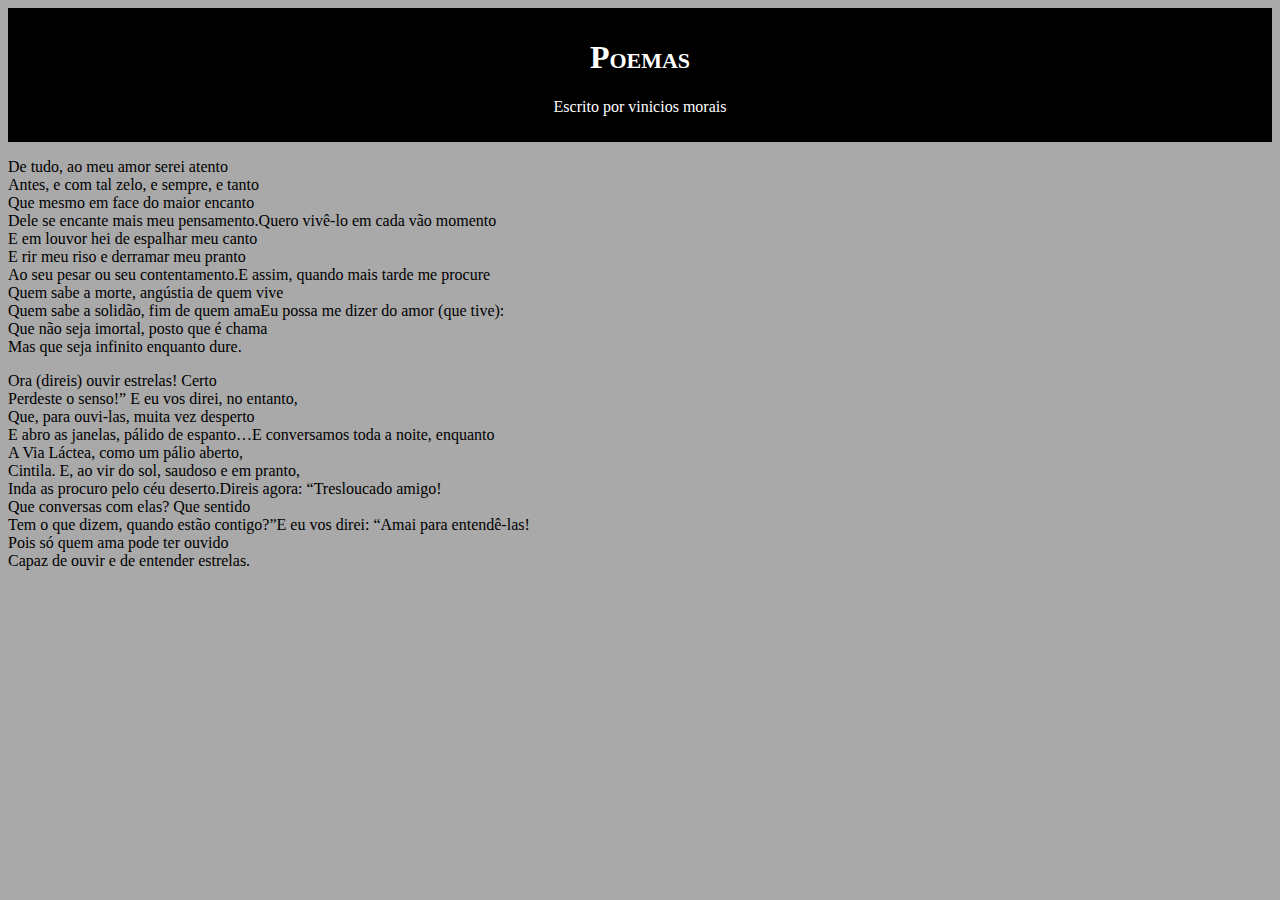
==== 11/index.html @ 30e3b29c "sssssssssss" ====
<!DOCTYPE html>
<html lang="en">
<head>
    <meta charset="UTF-8">
    <meta name="viewport" content="width=device-width, initial-scale=1.0">
    <title>Document</title>
    <link rel="stylesheet" href="style.css">
</head>
<body>
    <header>
        <h1>Poemas</h1>
        <p>Escrito por <a href="https://www.pensador.com/poemas_mais_lindos_da_literatura_brasileira/" target="_blank">vinicios morais</a></p>
    </header>

    <section>
        <p>
            De tudo, ao meu amor serei atento <br>
            Antes, e com tal zelo, e sempre, e tanto <br>
            Que mesmo em face do maior encanto <br>
            Dele se encante mais meu pensamento.Quero vivê-lo em cada vão momento <br>
            E em louvor hei de espalhar meu canto <br>
            E rir meu riso e derramar meu pranto <br>
            Ao seu pesar ou seu contentamento.E assim, quando mais tarde me procure <br>
            Quem sabe a morte, angústia de quem vive <br>
            Quem sabe a solidão, fim de quem amaEu possa me dizer do amor (que tive): <br>
            Que não seja imortal, posto que é chama <br>
            Mas que seja infinito enquanto dure. <br>
        </p>
    </section>

    <section>
        <p>
            Ora (direis) ouvir estrelas! Certo <br>
            Perdeste o senso!” E eu vos direi, no entanto, <br>
            Que, para ouvi-las, muita vez desperto <br>
            E abro as janelas, pálido de espanto…E conversamos toda a noite, enquanto <br>
            A Via Láctea, como um pálio aberto, <br>
            Cintila. E, ao vir do sol, saudoso e em pranto, <br>
            Inda as procuro pelo céu deserto.Direis agora: “Tresloucado amigo! <br>
            Que conversas com elas? Que sentido <br>
            Tem o que dizem, quando estão contigo?”E eu vos direi: “Amai para entendê-las! <br>
            Pois só quem ama pode ter ouvido <br>
            Capaz de ouvir e de entender estrelas. <br>
        </p>
    </section>
</body>
</html>
---- 11/style.css ----
@charset "UTF-8";

body {
    background-color: darkgray;
}

header {
    background-color: black;
    color: white;
    text-align: center;
    padding-top: 10px;
    padding-bottom: 10px;
}

header > h1 {
    font-variant: small-caps;
}

a {
    text-decoration: none;
    color: white;
}

a:hover {
    text-decoration: underline;
    color: blue;
    transition-duration: 0.1s;
}

a:active {
    color: rgb(255, 255, 255);
}
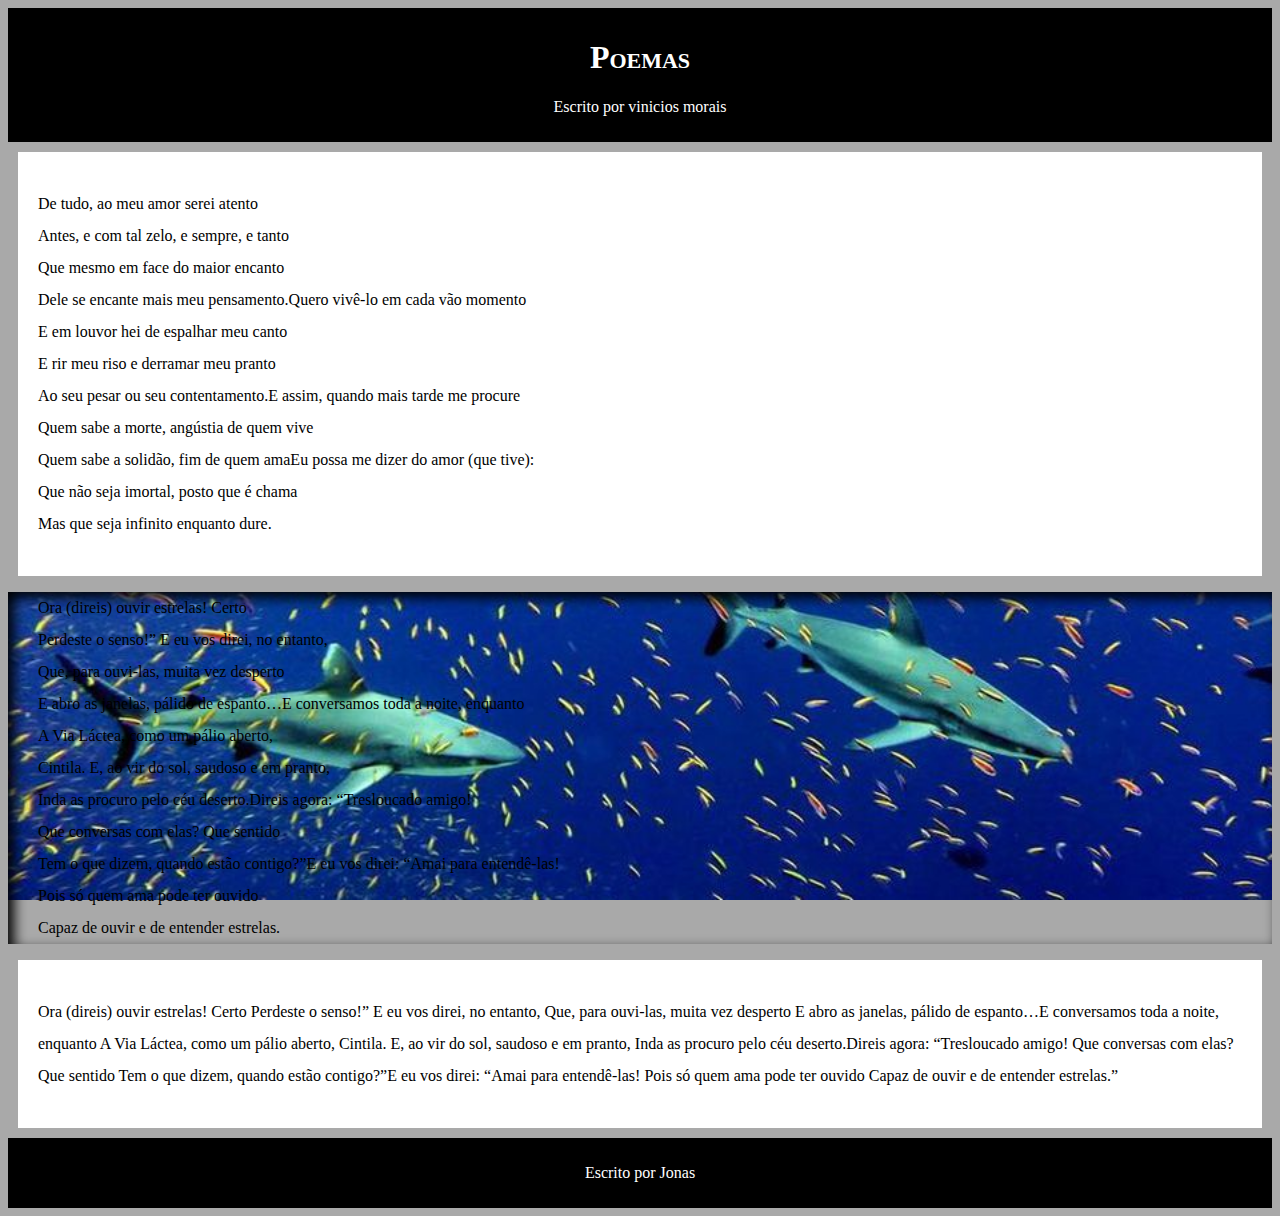
==== commit fe0d5d6e: "sd" ====
--- a/11/index.html
+++ b/11/index.html
@@ -12,7 +12,7 @@
         <p>Escrito por <a href="https://www.pensador.com/poemas_mais_lindos_da_literatura_brasileira/" target="_blank">vinicios morais</a></p>
     </header>
 
-    <section>
+    <section class="ina" id="q1">
         <p>
             De tudo, ao meu amor serei atento <br>
             Antes, e com tal zelo, e sempre, e tanto <br>
@@ -28,7 +28,7 @@
         </p>
     </section>
 
-    <section>
+    <section class="ina" id="q2">
         <p>
             Ora (direis) ouvir estrelas! Certo <br>
             Perdeste o senso!” E eu vos direi, no entanto, <br>
@@ -43,5 +43,22 @@
             Capaz de ouvir e de entender estrelas. <br>
         </p>
     </section>
+    <section class="ina" id="q1">
+        <p>
+            Ora (direis) ouvir estrelas! Certo
+Perdeste o senso!” E eu vos direi, no entanto,
+Que, para ouvi-las, muita vez desperto
+E abro as janelas, pálido de espanto…E conversamos toda a noite, enquanto
+A Via Láctea, como um pálio aberto,
+Cintila. E, ao vir do sol, saudoso e em pranto,
+Inda as procuro pelo céu deserto.Direis agora: “Tresloucado amigo!
+Que conversas com elas? Que sentido
+Tem o que dizem, quando estão contigo?”E eu vos direi: “Amai para entendê-las!
+Pois só quem ama pode ter ouvido
+Capaz de ouvir e de entender estrelas.” 
+        </p>
+    </section>
+
+    <footer><p>Escrito por <a href="">Jonas</a></p></footer>
 </body>
 </html>--- a/11/style.css
+++ b/11/style.css
@@ -29,4 +29,35 @@
 
 a:active {
     color: rgb(255, 255, 255);
+}
+
+section {
+    line-height: 2em;
+}
+
+section.ina {
+    padding-left: 30px;
+    background-attachment: fixed;
+}
+
+section#q2 {
+    background-image: url('i442499.jpeg');
+    background-size: 100% 100%;
+    background-size: cover;
+    background-position: center bottom;
+    box-shadow: inset 6px 6px 13px 0px black;
+}
+
+section#q1 {
+    background-color: white;
+    padding: 20px;
+    margin: 10px;
+}
+
+
+footer {
+    background-color: black;
+    color: white;
+    text-align: center;
+    padding: 10px;
 }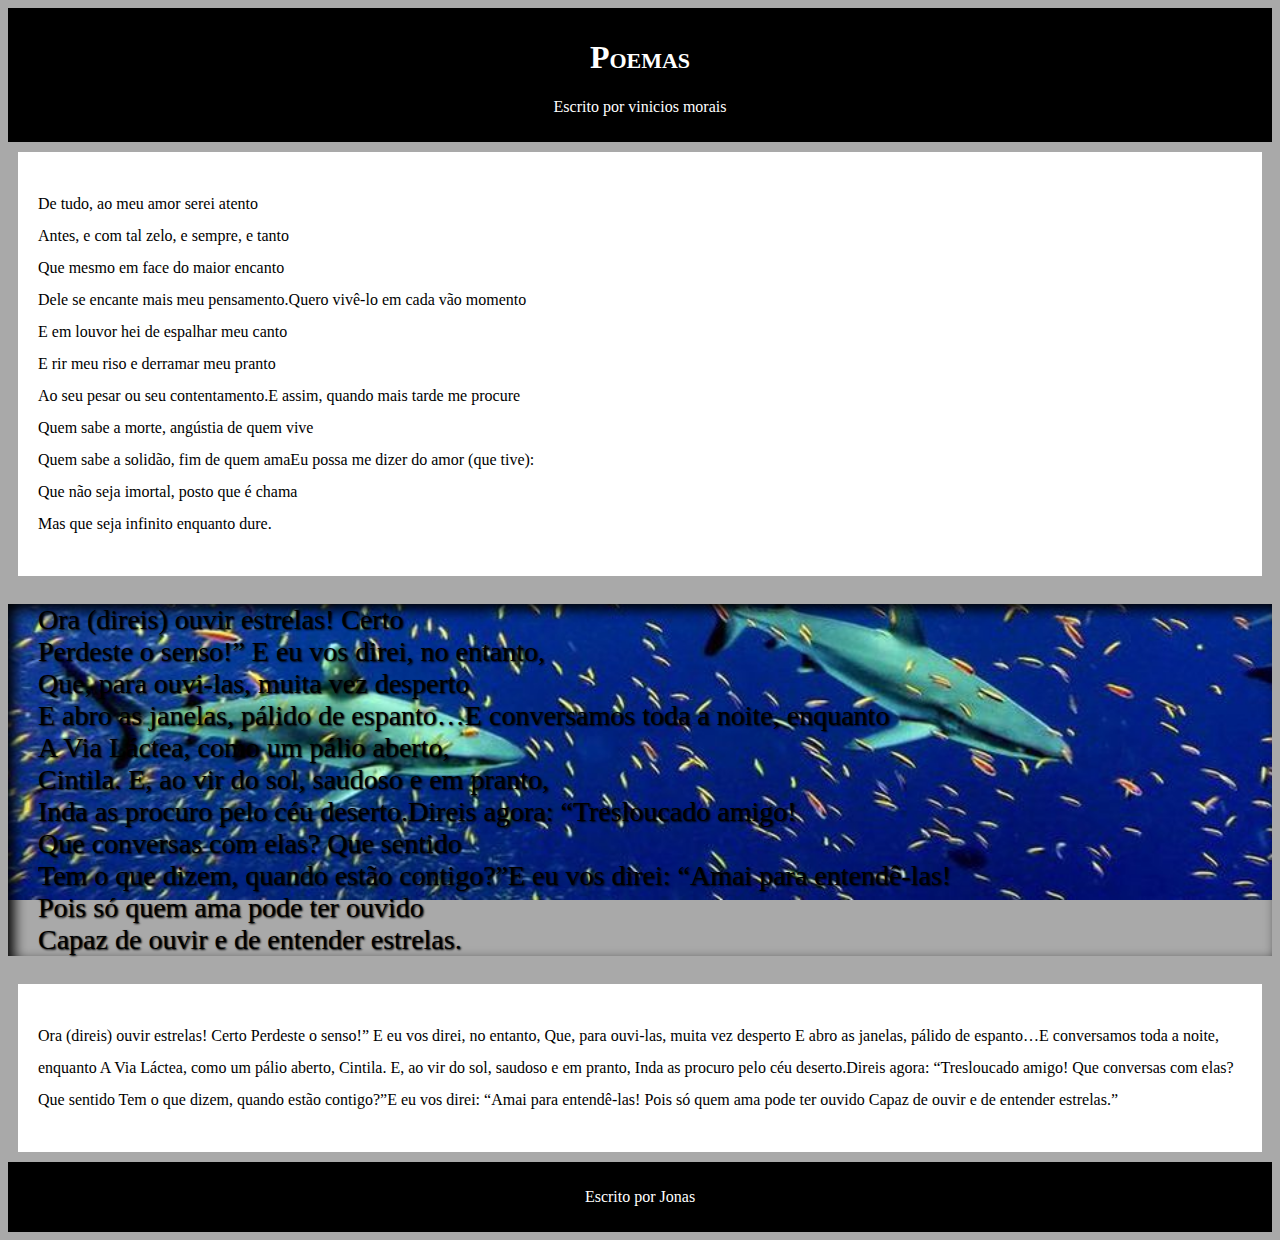
==== commit fd4736f6: "ssss" ====
--- a/11/index.html
+++ b/11/index.html
@@ -29,7 +29,7 @@
     </section>
 
     <section class="ina" id="q2">
-        <p>
+        <p id="tro">
             Ora (direis) ouvir estrelas! Certo <br>
             Perdeste o senso!” E eu vos direi, no entanto, <br>
             Que, para ouvi-las, muita vez desperto <br>
--- a/11/style.css
+++ b/11/style.css
@@ -54,6 +54,12 @@
     margin: 10px;
 }
 
+section > p#tro {
+    color: black;
+    text-shadow: 1px 1px 2px black;
+    font-size: 28px;
+}
+
 
 footer {
     background-color: black;
